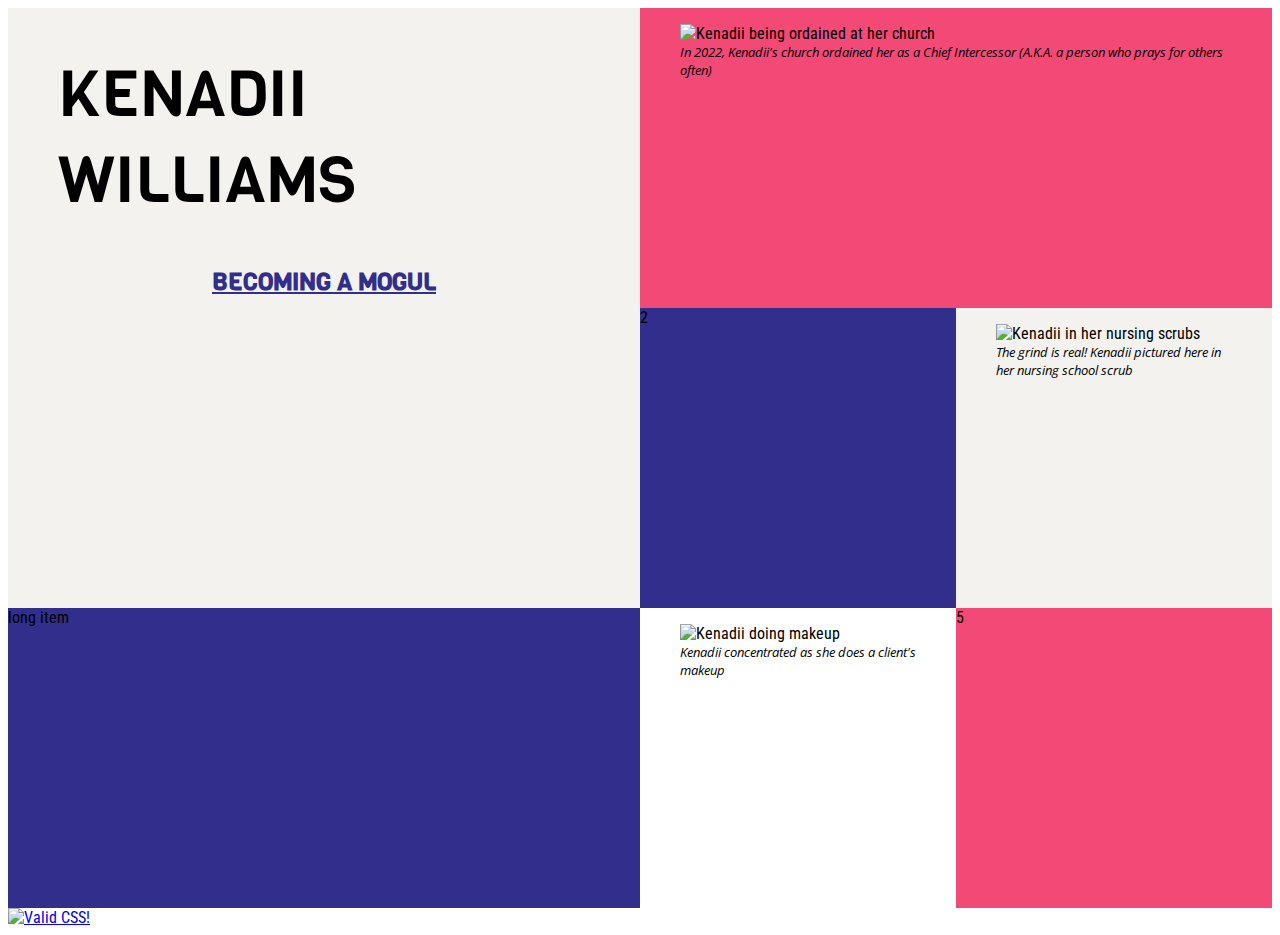
==== index.html @ 7cfdf793 "Changed Landing Page to index file" ====
<!Doctype html>

<!--Tatiyana Dean-->

<html lang="en">
<head>
    <title>Kenadii Williams: Becoming a Mogul</title>
    <link rel="preconnect" href="https://fonts.googleapis.com">
    <link rel="preconnect" href="https://fonts.gstatic.com" crossorigin>
    <link href="https://fonts.googleapis.com/css2?family=Open+Sans+Condensed:wght@300&family=Roboto+Condensed:wght@300&family=Viga&display=swap" rel="stylesheet">
    
    <link href="bioSite.css" type="text/css" rel ="stylesheet" />
</head>
<!--<body>-->
    <div class="container">
        <div id="main"><h1>Kenadii<br />Williams</h1>
            <h2 style="text-decoration: underline;">Becoming a Mogul</h2>
        </div>
        <div id="item1">
            <figure>
                <img src="images/kenadiiordained.jpg" alt="Kenadii being ordained at her church" style="width: 35%">
                <figcaption>In 2022, Kenadii's church ordained her as a Chief Intercessor (A.K.A. a person who prays for others often)</figcaption>
            </figure>
        </div>
        <div id="item2">2</div>
        <div id="item3">
            <figure>
                <img src="images/kenadiinurse.png" alt="Kenadii in her nursing scrubs" style="width: 60%">
                <figcaption>The grind is real! Kenadii pictured here in her nursing school scrub</figcaption>
            </figure>
        </div>  
        <div id="longitem">long item</div>
        <div id="item4"><figure>
            <img src="images/kenadiimakeup.jpg" alt="Kenadii doing makeup" style="width: 60%">
            <figcaption>Kenadii concentrated as she does a client's makeup</figcaption>
        </figure></div>
        <div id="item5">5</div>
    </div>
<!--<footer>
    <a href="../index.html" style="float:right;font-weight: 400;padding-right: 10px;font-style:italic">back</a>
</footer>
</body>-->
<footer>
    <a href="http://jigsaw.w3.org/css-validator/check/referer">
        <img style="border:0;width:88px;height:31px"
            src="http://jigsaw.w3.org/css-validator/images/vcss"
            alt="Valid CSS!" />
    </a>
</footer>

</html>
---- bioSite.css ----
/*Tatiyana Dean*/

body {
    font-family: "Roboto Condensed", "Arial", sans-serif;
}

p {
    font-family: "Open Sans Condensed", "Arial", sans-serif;
    font-weight: bold;
    padding-left: 50px;
    padding-right: 10%;
}

figcaption {
    font-family: "Open Sans Condensed", "Arial", sans-serif;
    font-style: italic;
    font-size: smaller;
}

h1 {
    font-family: "Viga", "Arial", sans-serif;
    text-transform: uppercase;
    font-weight: 100;
    font-stretch: narrower;
    font-size: 64px;
    padding-left: 50px
}

h2 {
    font-family: "Viga", "Arial", sans-serif;
    text-transform: uppercase;
    color: #312E8C;
    text-decoration: underline #F29BB2;
    text-align: center;
    font-stretch: expanded;
}


.container {
    display: grid;
    height: 100vh;
    grid-template-columns: 1fr 1fr 1fr 1fr;
    grid-template-rows: 1fr 1fr 1fr;
    grid-template-areas:
        "main main item1 item1"
        "main main item2 item3"
        "longitem longitem item4 item5";
}

.containerAbout {
    display: grid;
    height: 100vh;
    grid-template-columns: 1fr 3fr;
    grid-template-rows: 1fr 1fr 1fr;
    grid-template-areas:
        "item1About mainAbout"
        "item2About mainAbout"
        "item3About mainAbout";
}

.containerHobbies {
    display: grid;
    height: 100vh;
    grid-template-columns: 1fr 1fr 1fr;
    grid-template-rows: 1fr;
    grid-template-areas:
        "item1Hobbies item2Hobbies item3Hobbies";
}

/* Landing Page */
#main {
    background: #F3F2EF;
    grid-area: main;
    text-align: left;
}

#item1 {
    background: #F24976;
    grid-area: item1;
}

#item2 {
    background: #312E8C;
    grid-area: item2;
}

#item3 {
    background: #F3F2EF;
    grid-area: item3;
}

#longitem {
    background: #312E8C;
    grid-area: longitem;
}

#item4 {
    background: white;
    grid-area: item4;
}

#item5 {
    background: #F24976;
    grid-area: item5;
}

/* About Page */
#mainAbout {
    background: white;
    grid-area: mainAbout;
}

#item1About {
    background: #312E8C;
    grid-area: item1About;
}

#item2About {
    background: #F3F2EF;
    grid-area: item2About;
}

#item3About {
    background: #F24976;
    grid-area: item3About;
}

/* Hobbies Page */
#item1Hobbies {
    background: #F3F2EF;
    grid-area: item1Hobbies;
}

#item2Hobbies {
    background: #F24976;
    grid-area: item2Hobbies;
}

#item3Hobbies {
    background: #312E8C;
    grid-area: item3Hobbies;
}

@media only screen and (max-width:550px){
    .container{
        grid-template-columns: 1fr;
        grid-template-rows: 2.2fr 0.7fr 0.7fr 0.7fr 1fr 0.7fr 0.7fr;
        grid-template-areas:
            "main"
            "item1"
            "item2"
            "item3"
            "longitem"
            "item4"
            "item5";
    }
}
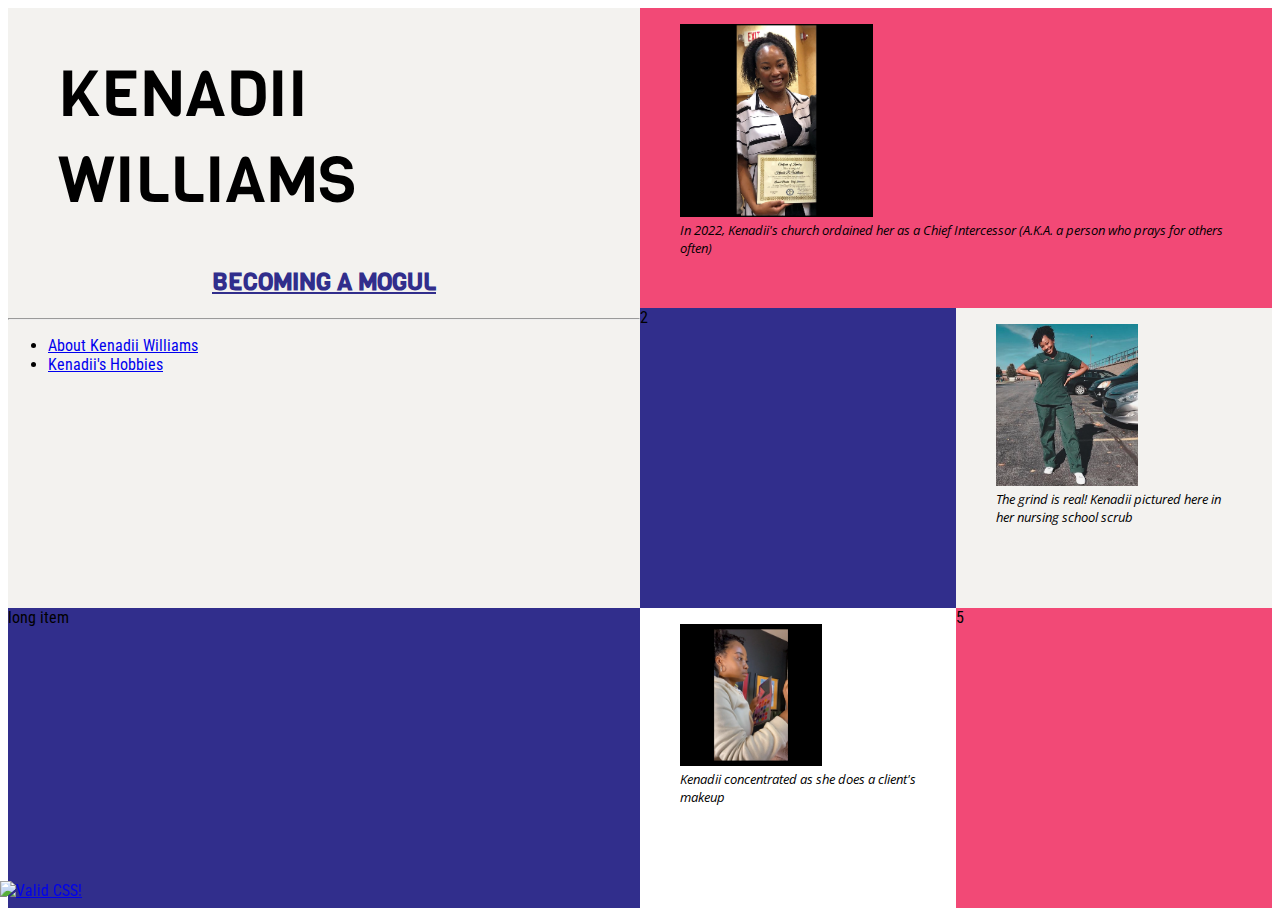
==== commit 3e3c2354: "Made photo files case-sensitive and added navigation links" ====
--- a/index.html
+++ b/index.html
@@ -15,23 +15,28 @@
     <div class="container">
         <div id="main"><h1>Kenadii<br />Williams</h1>
             <h2 style="text-decoration: underline;">Becoming a Mogul</h2>
+            <hr>
+            <ul>
+                <li><a href="bioAbout.html">About Kenadii Williams</a></li>
+                <li><a href="bioHobbies.html">Kenadii's Hobbies</a></li>
+            </ul>
         </div>
         <div id="item1">
             <figure>
-                <img src="images/kenadiiordained.jpg" alt="Kenadii being ordained at her church" style="width: 35%">
+                <img src="images/KenadiiOrdained.jpg" alt="Kenadii being ordained at her church" style="width: 35%">
                 <figcaption>In 2022, Kenadii's church ordained her as a Chief Intercessor (A.K.A. a person who prays for others often)</figcaption>
             </figure>
         </div>
         <div id="item2">2</div>
         <div id="item3">
             <figure>
-                <img src="images/kenadiinurse.png" alt="Kenadii in her nursing scrubs" style="width: 60%">
+                <img src="images/KenadiiNurse.png" alt="Kenadii in her nursing scrubs" style="width: 60%">
                 <figcaption>The grind is real! Kenadii pictured here in her nursing school scrub</figcaption>
             </figure>
         </div>  
         <div id="longitem">long item</div>
         <div id="item4"><figure>
-            <img src="images/kenadiimakeup.jpg" alt="Kenadii doing makeup" style="width: 60%">
+            <img src="images/KenadiiMakeup.jpg" alt="Kenadii doing makeup" style="width: 60%">
             <figcaption>Kenadii concentrated as she does a client's makeup</figcaption>
         </figure></div>
         <div id="item5">5</div>
--- a/bioSite.css
+++ b/bioSite.css
@@ -141,6 +141,15 @@
     grid-area: item3Hobbies;
 }
 
+footer {
+    position: fixed;
+    left: 0px;
+    bottom: 0px;
+    width: 100%;
+    text-decoration: none;
+    color: white;
+}
+
 @media only screen and (max-width:550px){
     .container{
         grid-template-columns: 1fr;
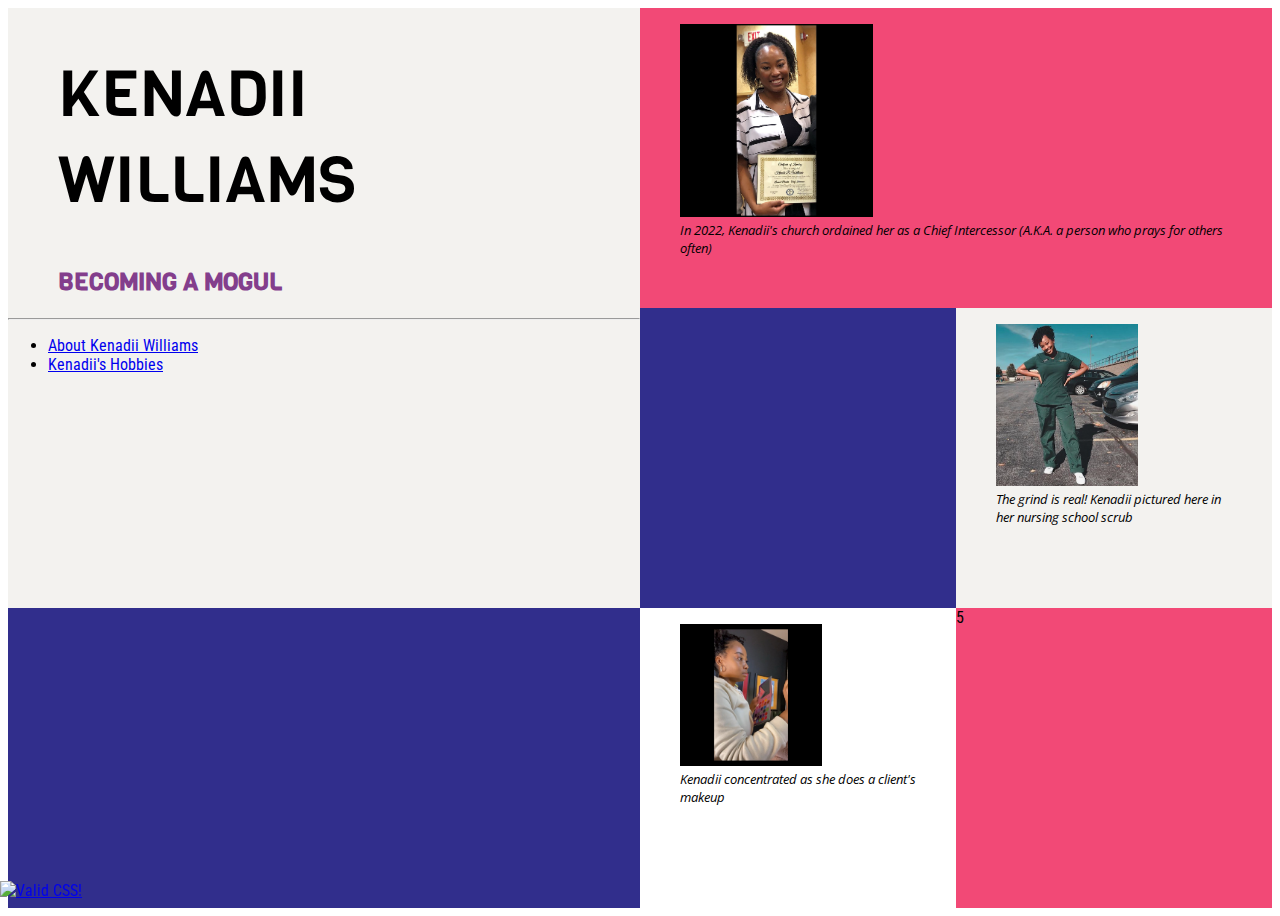
==== commit 14ac7ce0: "Revised website" ====
--- a/index.html
+++ b/index.html
@@ -9,12 +9,12 @@
     <link rel="preconnect" href="https://fonts.gstatic.com" crossorigin>
     <link href="https://fonts.googleapis.com/css2?family=Open+Sans+Condensed:wght@300&family=Roboto+Condensed:wght@300&family=Viga&display=swap" rel="stylesheet">
     
-    <link href="bioSite.css" type="text/css" rel ="stylesheet" />
+    <link href="bioSite.css" type="text/css" rel="stylesheet" />
 </head>
 <!--<body>-->
     <div class="container">
         <div id="main"><h1>Kenadii<br />Williams</h1>
-            <h2 style="text-decoration: underline;">Becoming a Mogul</h2>
+            <h2 style="text-align: left;padding-left: 50px; color: #833e8c; text-decoration: none;">Becoming a Mogul</h2>
             <hr>
             <ul>
                 <li><a href="bioAbout.html">About Kenadii Williams</a></li>
@@ -27,14 +27,14 @@
                 <figcaption>In 2022, Kenadii's church ordained her as a Chief Intercessor (A.K.A. a person who prays for others often)</figcaption>
             </figure>
         </div>
-        <div id="item2">2</div>
+        <div id="item2"></div>
         <div id="item3">
             <figure>
                 <img src="images/KenadiiNurse.png" alt="Kenadii in her nursing scrubs" style="width: 60%">
                 <figcaption>The grind is real! Kenadii pictured here in her nursing school scrub</figcaption>
             </figure>
         </div>  
-        <div id="longitem">long item</div>
+        <div id="longitem"></div>
         <div id="item4"><figure>
             <img src="images/KenadiiMakeup.jpg" alt="Kenadii doing makeup" style="width: 60%">
             <figcaption>Kenadii concentrated as she does a client's makeup</figcaption>
--- a/bioSite.css
+++ b/bioSite.css
@@ -150,6 +150,20 @@
     color: white;
 }
 
+.button {
+    background-color: #1c87c9;
+    border: none;
+    border-radius: 6px;
+    color: white;
+    padding: 0px;
+    text-align: center;
+    text-decoration: none;
+    display: inline-block;
+    font-size: 20px;
+    margin: 4px 2px;
+    cursor: pointer;
+}
+
 @media only screen and (max-width:550px){
     .container{
         grid-template-columns: 1fr;
